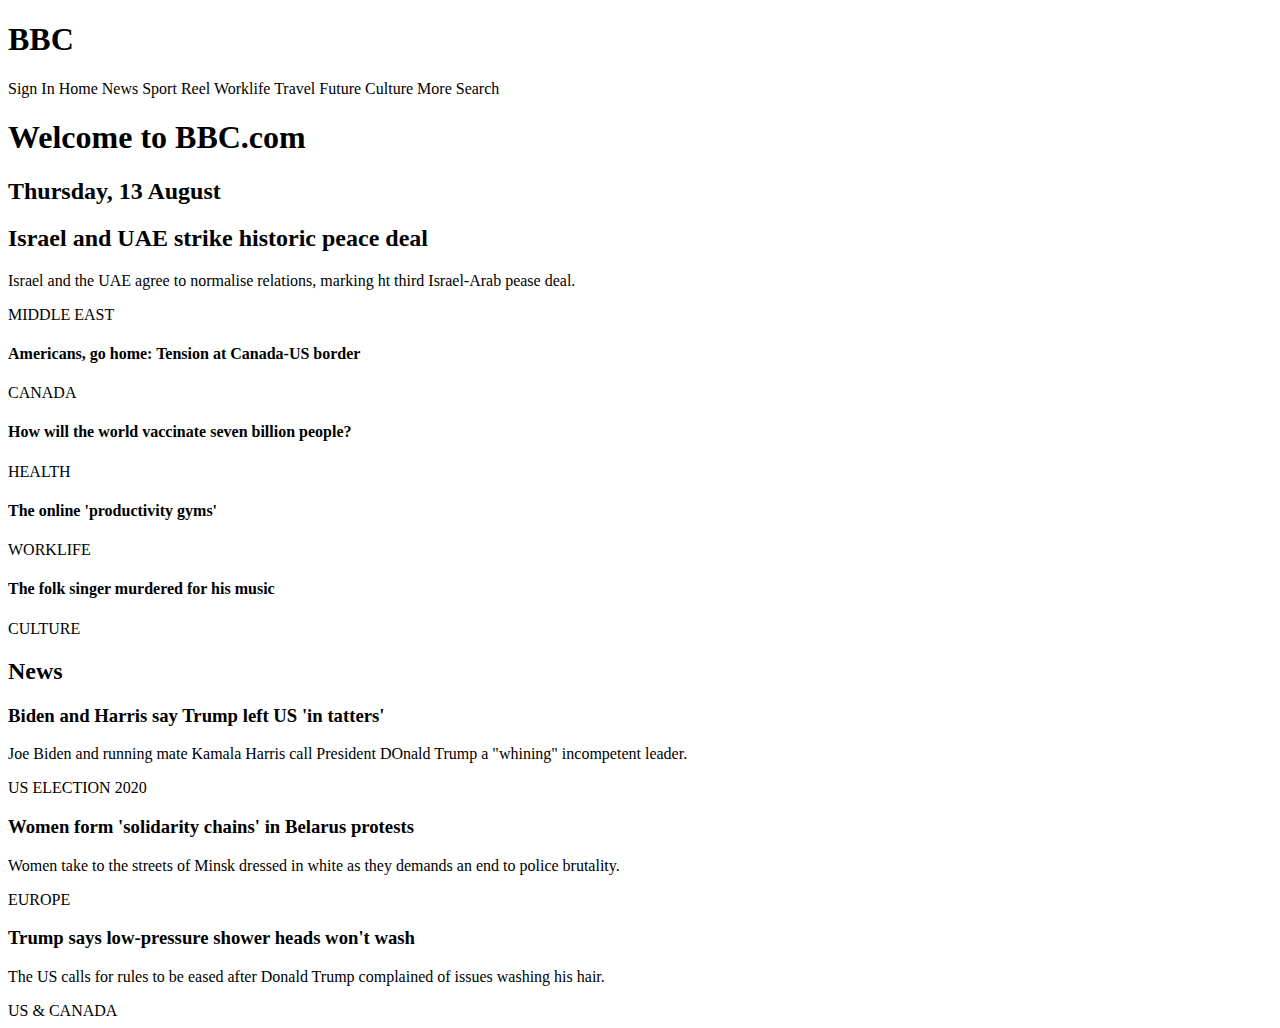
==== Class2 100Devs/Class 2 homework/index.html @ 8c8cd04b "=first commit" ====
<!DOCTYPE html>
<html lang="en">
    <head>
        <meta charset="utf-8">
        <title>Welcome to BBC.com</title>
    </head>
    <body>
        
        <nav>
            <h1>BBC</h1>
        
            <a>Sign In</a>

            <a>Home</a>

            <a>News</a>

            <a>Sport</a>

            <a>Reel</a>

            <a>Worklife</a>

            <a>Travel</a>

            <a>Future</a>

            <a>Culture</a>

            <a>More</a>

            <a>Search</a>
        </nav>
        
        <main>
            <section>
                <h1>Welcome to BBC.com</h1>

                <h2>Thursday, 13 August</h2>
            </section>

            <section>
                <h2>Israel and UAE strike historic peace deal</h2>
        
                <p>Israel and the UAE agree to normalise relations, marking ht third Israel-Arab pease deal.</p>

                <span>MIDDLE EAST</span>
            </section>

            <section>
                <h4>Americans, go home: Tension at Canada-US border</h4>

                <span>CANADA</span>
            </section>

            <section>
                <h4>How will the world vaccinate seven billion people?</h4>

                <span>HEALTH</span>
            </section>

            <section>
                <h4>The online 'productivity gyms'</h4>

                <span>WORKLIFE</span>
            </section>

            <section>
                <h4>The folk singer murdered for his music</h4>

                <span>CULTURE</span>
            </section>

        <h2>News</h2>

            <section>
                <h3>Biden and Harris say Trump left US 'in tatters'</h3>

                <p>Joe Biden and running mate Kamala Harris call President DOnald Trump a "whining" incompetent leader.</p>

                <span>US ELECTION 2020</span>
            </section>

            <section>
                <h3>Women form 'solidarity chains' in Belarus protests</h3>

                <p>Women take to the streets of Minsk dressed in white as they demands an end to police brutality.</p>

                <span>EUROPE</span>
            </section>

            <section>
                <h3>Trump says low-pressure shower heads won't wash</h3>

                <p>The US calls for rules to be eased after Donald Trump complained of issues washing his hair.</p>

                <span>US & CANADA</span>
            </section>
        </main>

    </body>
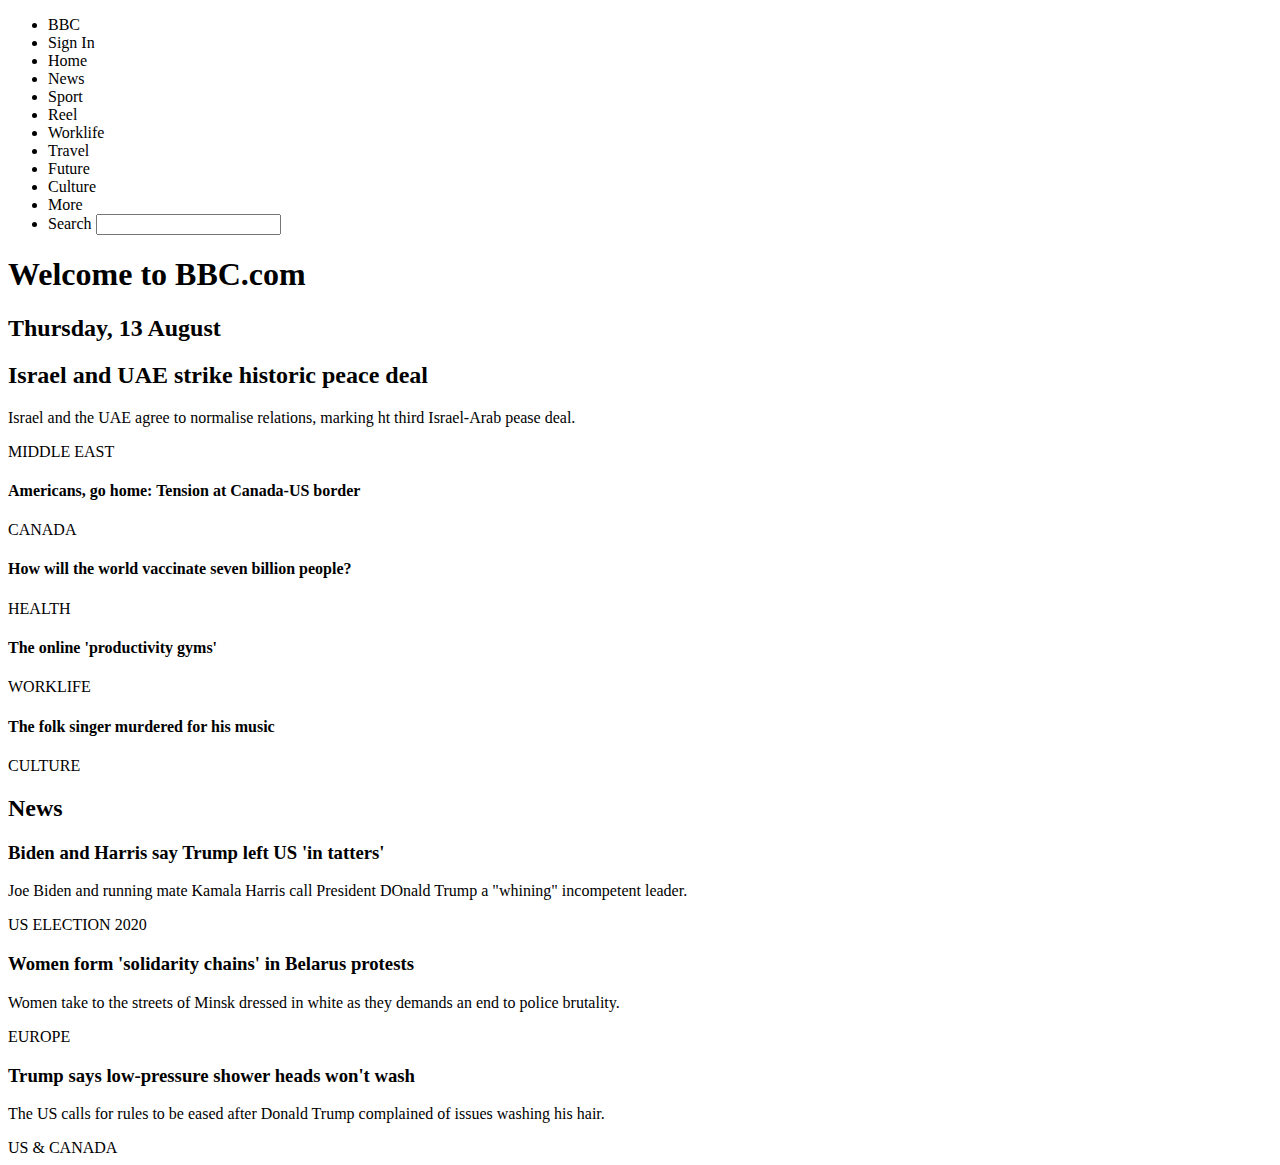
==== commit e0cee7fb: "Addec class 3 dir and updated code in class 2." ====
--- a/Class2 100Devs/Class 2 homework/index.html
+++ b/Class2 100Devs/Class 2 homework/index.html
@@ -5,33 +5,40 @@
         <title>Welcome to BBC.com</title>
     </head>
     <body>
-        
-        <nav>
-            <h1>BBC</h1>
-        
-            <a>Sign In</a>
+        <header>
+            <nav>
+                <ul>
+                    <li>BBC</li>
+                
+                    <li>Sign In</li>
 
-            <a>Home</a>
+                    <li>Home</li>
 
-            <a>News</a>
+                    <li>News</li>
 
-            <a>Sport</a>
+                    <li>Sport</li>
 
-            <a>Reel</a>
+                    <li>Reel</li>
 
-            <a>Worklife</a>
+                    <li>Worklife</li>
 
-            <a>Travel</a>
+                    <li>Travel</li>
 
-            <a>Future</a>
+                    <li>Future</li>
 
-            <a>Culture</a>
+                    <li>Culture</li>
 
-            <a>More</a>
+                    <li>More</li>
 
-            <a>Search</a>
-        </nav>
-        
+                    <li>
+                        <form action="">
+                            <label for="zebra">Search</label>
+                            <input id="zebra" type="text">
+                        </form>
+                    </li>
+                </ul>
+            </nav>
+        </header>
         <main>
             <section>
                 <h1>Welcome to BBC.com</h1>
